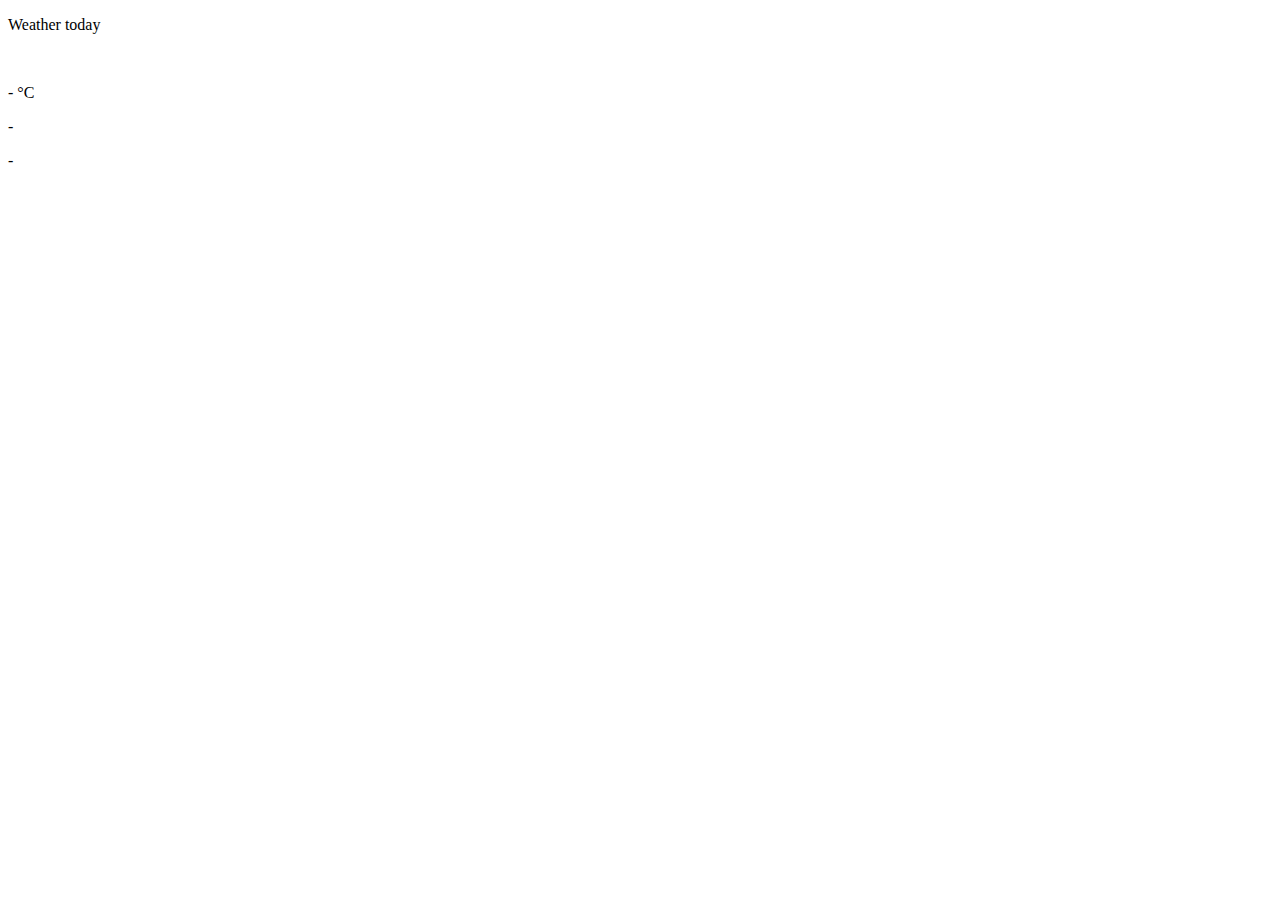
==== projects/weather project/index.html @ 56195efd "Update index.html" ====
<!DOCTYPE html>
<html lang="en">
<head>
    <meta charset="UTF-8">
    <title>Weather App - JavaScript</title>
    <link rel="stylesheet" href="font/Rimouski.css">
    <link rel="stylesheet" href="style.css">
</head>
<body>
    <div class="container">
        <div class="app-title">
            <p>Weather today</p>
        </div>
        <div class="notification"> </div>
        <div class="weather-container">
            <div class="weather-icon">
                <img src="icons/unknown.png" alt="">
            </div>
            
            <div class="temperature-value">
                <p>- °<span>C</span></p>
            </div>

            <div class="temperature-description">
                <p>-</p>
            </div>
            
            <div class="location">
                <p>-</p>
            </div>
        </div>
    </div>
    <script src="app.js"></script>
</body>
</html>
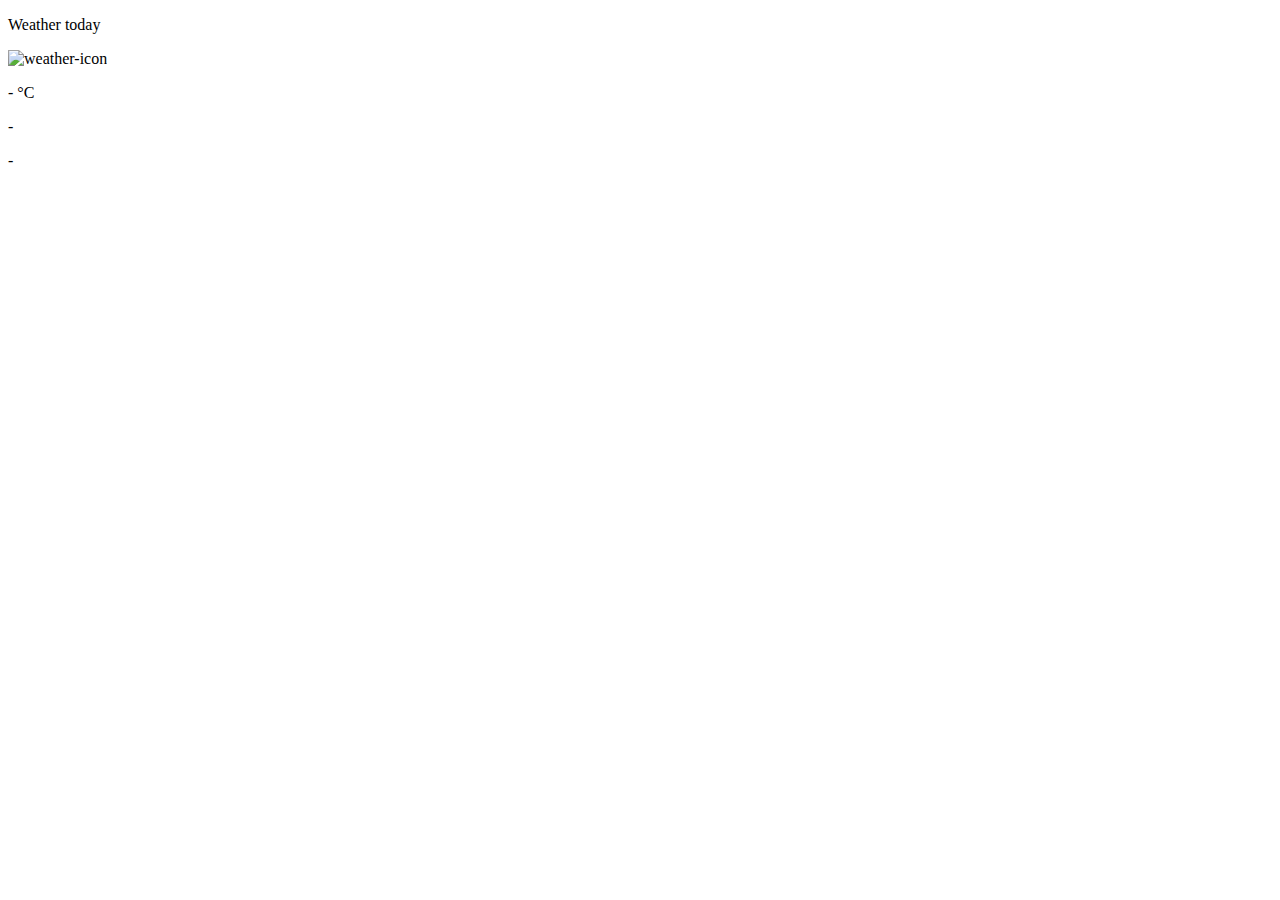
==== commit 4d0babbd: "Update index.html" ====
--- a/projects/weather project/index.html
+++ b/projects/weather project/index.html
@@ -14,7 +14,7 @@
         <div class="notification"> </div>
         <div class="weather-container">
             <div class="weather-icon">
-                <img src="icons/unknown.png" alt="">
+                <img src="icons/unknown.png" alt="weather-icon">
             </div>
             
             <div class="temperature-value">
